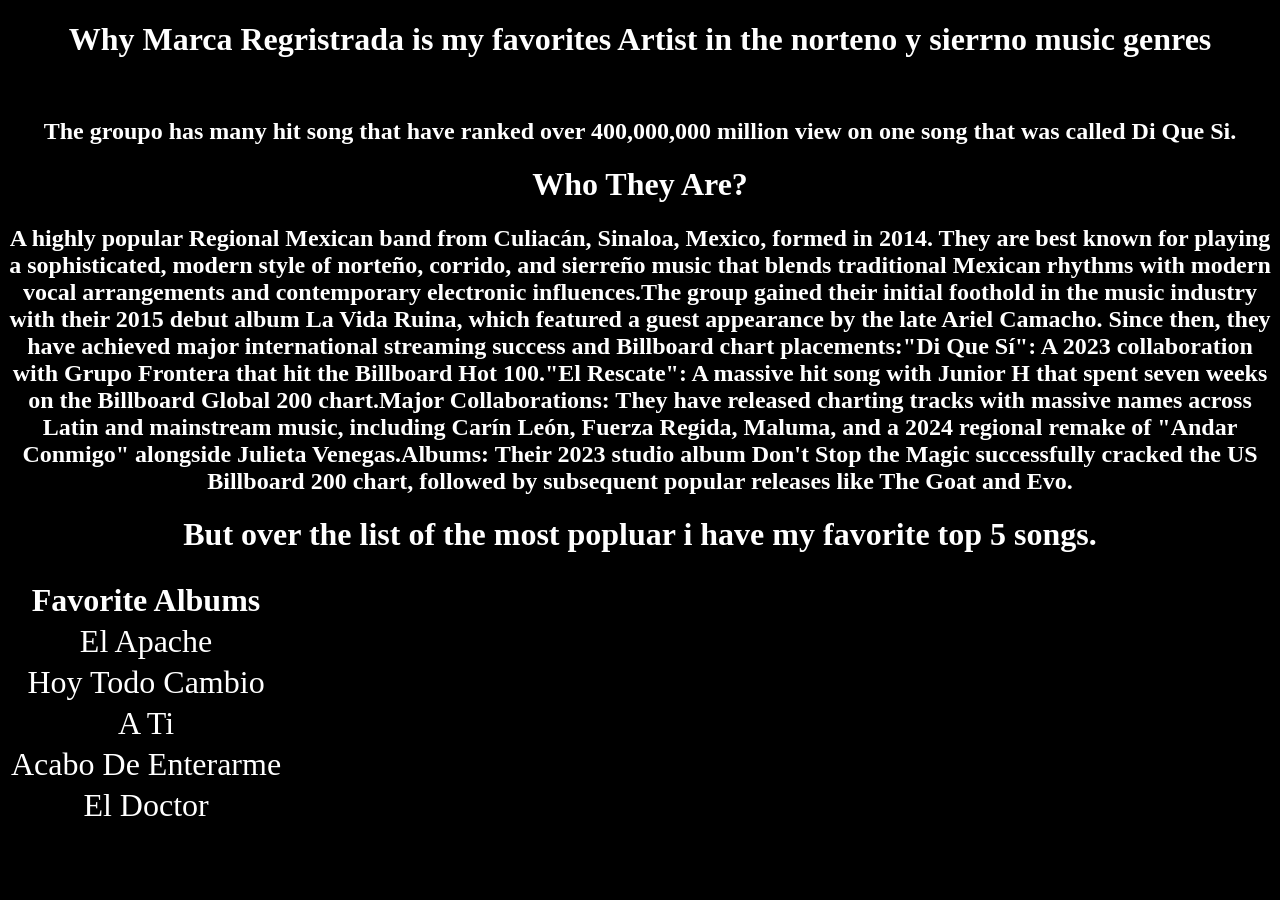
==== index.html @ 0d57727f "first commit" ====
<!DOCTYPE html>
<html lang="en">
    <head>
        <meta charset="UTF-8">
        <meta name="description"context="">
        <meta name="viewport" content="width=device-width, initial-scale=1.0 ">
        <title>Marca Registrada </title>
        <link rel="stylesheet" href="./global.css" type="text/css">
    </head> 
    
    <body>
        <h1> Why Marca Regristrada is my favorites Artist
         in the norteno y sierrno music genres  </h1>
         <img src="https://scannersound.com/wp-content/uploads/2022/02/Marca-registrada.jpg" alt="">
    <h2> The groupo has many hit song that have ranked over 400,000,000 million view on one song that was called Di Que Si.  </h2>
   
    
    <h1 class="who_they_are"> Who They Are?</h1>


    <h2>
        A highly popular Regional Mexican band from Culiacán, Sinaloa, Mexico, formed in 2014.
         They are best known for playing a sophisticated, modern style of norteño, corrido, 
         and sierreño music that blends traditional Mexican rhythms with modern vocal arrangements
          and contemporary electronic influences.The group gained their initial foothold in the music
           industry with their 2015 debut album La Vida Ruina, which featured a guest appearance by the late Ariel Camacho.
          Since then, they have achieved major international streaming success and Billboard
           chart placements:"Di Que Sí": A 2023 collaboration with Grupo Frontera that hit 
           the Billboard Hot 100."El Rescate": A massive hit song with Junior H that spent 
           seven weeks on the Billboard Global 200 chart.Major Collaborations: They have 
           released charting tracks with massive names across Latin and mainstream music,
            including Carín León, Fuerza Regida, Maluma, and a 2024 regional remake of 
            "Andar Conmigo" alongside Julieta Venegas.Albums: Their 2023 studio album 
            Don't Stop the Magic successfully cracked the US Billboard 200 chart, 
            followed by subsequent popular releases like The Goat and Evo.</h2>
        
        
        <h1>But over the list of the most popluar i have my favorite top 5 songs. </h1>
        <table class="table"> 
            <td>
            <tr>
                <th>Favorite Albums</th>
            </tr>
            <tr>
                <td>El Apache</td>
            </tr>
            <tr>
                <td>Hoy Todo Cambio </td>
            </tr>
            <tr>
                <td>A Ti</td>
            </tr>
            <tr>
                <td>Acabo De Enterarme</td>
            </tr>
            <tr>
                <td>El Doctor</td>
            </tr>
           
            </td>




        </table>
    </body>

</html>
---- global.css ----
body { 

   align-items:center;
    background-color:black;
    text-align:center;
    color:white
}
    

h2{ 
    font-size: x-large;

}

.logo {
    mix-blend-mode: color-burn;
}

.who_they_are {
    text-align: center;
}

.table {
    font-size: xx-large;
    /* text-align: ; */
}
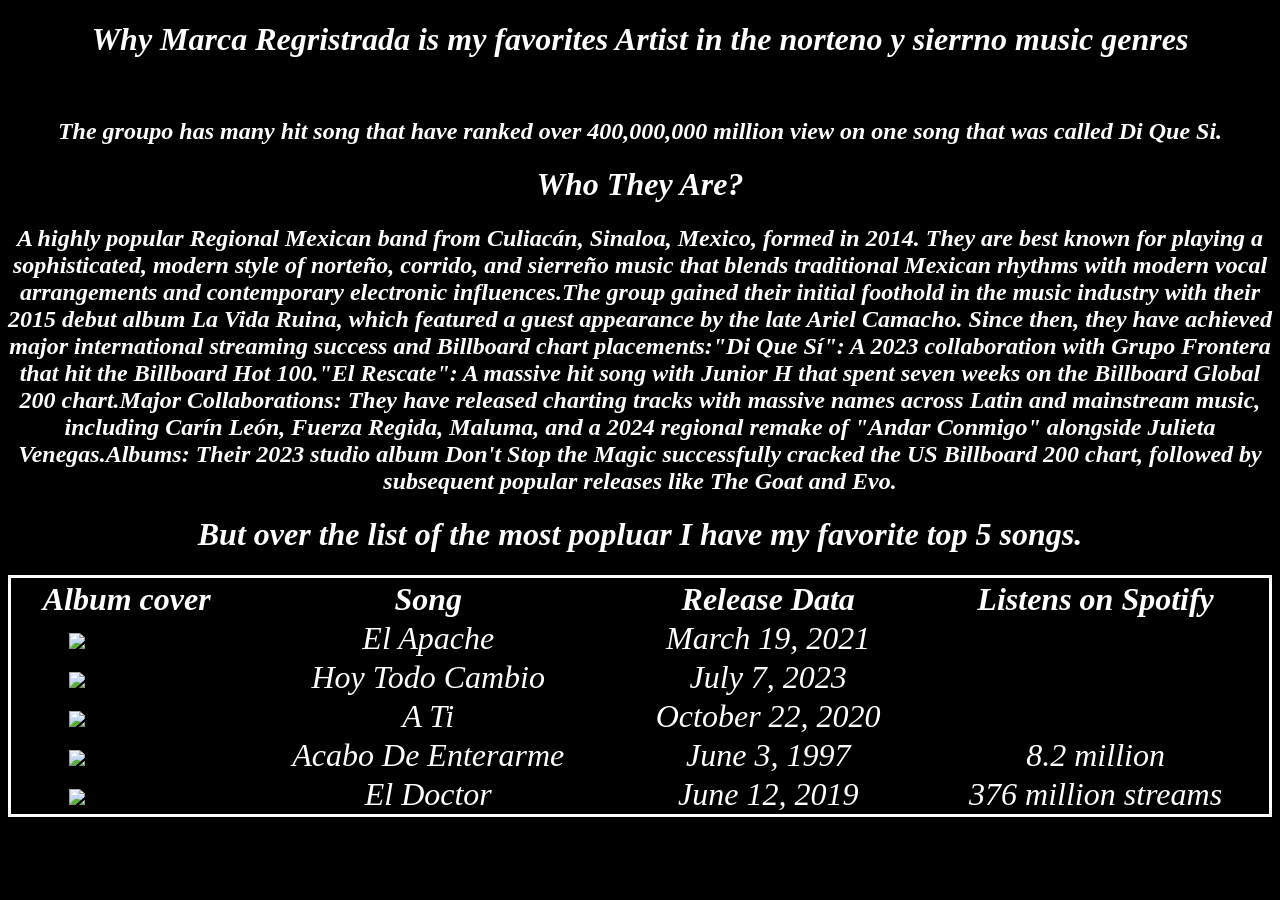
==== commit c0b7b271: "commit" ====
--- a/index.html
+++ b/index.html
@@ -35,26 +35,46 @@
             followed by subsequent popular releases like The Goat and Evo.</h2>
         
         
-        <h1>But over the list of the most popluar i have my favorite top 5 songs. </h1>
+        <h1>But over the list of the most popluar I have my favorite top 5 songs. </h1>
         <table class="table"> 
             <td>
             <tr>
-                <th>Favorite Albums</th>
+                <th>Album cover</th>
+                <th> Song </th>
+                <th>Release Data</th>
+                <th> Listens on Spotify</th>
+                
+
+            </tr>  
+            <tr>
+                <td><img src="https://i.scdn.co/image/ab67616d0000b2734784b6bf192b17059aa26f77"></td>
+                <td>El Apache </td>
+                <td>March 19, 2021</td>
+                <td></td>
+                
             </tr>
             <tr>
-                <td>El Apache</td>
+                <td><img src="https://i.scdn.co/image/ab67616d0000b273f676b770669986de34eb0530"></td>
+                <td>Hoy Todo Cambio </td>
+                <td>July 7, 2023</td>
             </tr>
             <tr>
-                <td>Hoy Todo Cambio </td>
+                <td><img src="https://i.scdn.co/image/ab67616d0000b273947832c67ab4d37b4278fc5e"></td>
+                <td>A Ti</td>
+                <td>October 22, 2020</td>
+                <td></td>
             </tr>
             <tr>
-                <td>A Ti</td>
+                <td><img src="https://i.scdn.co/image/ab67616d0000b27361001d81bd91b8ee18fb323a"></td>
+                <td>Acabo De Enterarme</td>
+                <td>June 3, 1997</td>
+                <td> 8.2 million</td>
             </tr>
             <tr>
-                <td>Acabo De Enterarme</td>
-            </tr>
-            <tr>
+                <td><img src="https://i.scdn.co/image/ab67616d0000b273fea3fb9a7ce7d1ce21ac6322"></td>
                 <td>El Doctor</td>
+                <td>June 12, 2019</td>
+                <td>376 million streams </td>
             </tr>
            
             </td>
--- a/global.css
+++ b/global.css
@@ -3,7 +3,8 @@
    align-items:center;
     background-color:black;
     text-align:center;
-    color:white
+    color:white;
+    font-style: italic
 }
     
 
@@ -20,7 +21,21 @@
     text-align: center;
 }
 
-.table {
+table {
     font-size: xx-large;
-    /* text-align: ; */
+    width: 100%;
+    padding:10px;
+    border: 3px solid white;
+    align-content: center;
+    border-collapse: collapse;
+    max-width: 100%;
+    flex: content;
+    flex-direction: column;
+    align-content: center;
+
 }
+
+img {
+    min-width: 50%;
+}
+
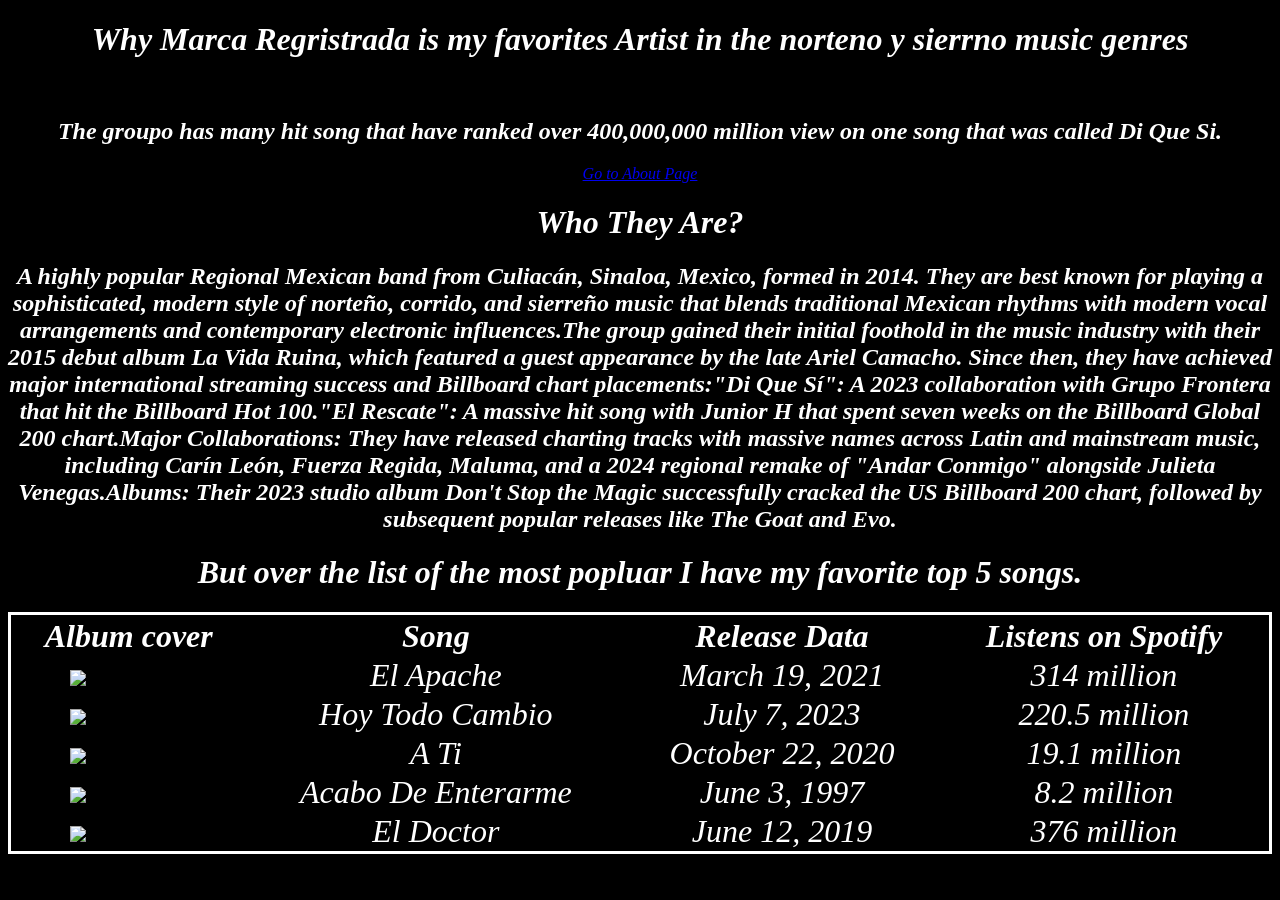
==== commit 41907f7f: "add on" ====
--- a/index.html
+++ b/index.html
@@ -14,9 +14,10 @@
          <img src="https://scannersound.com/wp-content/uploads/2022/02/Marca-registrada.jpg" alt="">
     <h2> The groupo has many hit song that have ranked over 400,000,000 million view on one song that was called Di Que Si.  </h2>
    
+    <a href="Marca Registrada/marca.html">Go to About Page</a>
+
     
     <h1 class="who_they_are"> Who They Are?</h1>
-
 
     <h2>
         A highly popular Regional Mexican band from Culiacán, Sinaloa, Mexico, formed in 2014.
@@ -34,6 +35,9 @@
             Don't Stop the Magic successfully cracked the US Billboard 200 chart, 
             followed by subsequent popular releases like The Goat and Evo.</h2>
         
+
+
+
         
         <h1>But over the list of the most popluar I have my favorite top 5 songs. </h1>
         <table class="table"> 
@@ -50,19 +54,20 @@
                 <td><img src="https://i.scdn.co/image/ab67616d0000b2734784b6bf192b17059aa26f77"></td>
                 <td>El Apache </td>
                 <td>March 19, 2021</td>
-                <td></td>
+                <td>314 million </td>
                 
             </tr>
             <tr>
                 <td><img src="https://i.scdn.co/image/ab67616d0000b273f676b770669986de34eb0530"></td>
                 <td>Hoy Todo Cambio </td>
                 <td>July 7, 2023</td>
+                <td>220.5 million</td>
             </tr>
             <tr>
                 <td><img src="https://i.scdn.co/image/ab67616d0000b273947832c67ab4d37b4278fc5e"></td>
                 <td>A Ti</td>
                 <td>October 22, 2020</td>
-                <td></td>
+                <td>19.1 million</td>
             </tr>
             <tr>
                 <td><img src="https://i.scdn.co/image/ab67616d0000b27361001d81bd91b8ee18fb323a"></td>
@@ -74,7 +79,7 @@
                 <td><img src="https://i.scdn.co/image/ab67616d0000b273fea3fb9a7ce7d1ce21ac6322"></td>
                 <td>El Doctor</td>
                 <td>June 12, 2019</td>
-                <td>376 million streams </td>
+                <td>376 million </td>
             </tr>
            
             </td>
@@ -83,6 +88,9 @@
 
 
         </table>
+        <a href="./index.html /">
+            
+        </a>
     </body>
 
 </html>
--- a/global.css
+++ b/global.css
@@ -10,6 +10,7 @@
 
 h2{ 
     font-size: x-large;
+
 
 }
 
@@ -33,6 +34,7 @@
     flex-direction: column;
     align-content: center;
 
+
 }
 
 img {
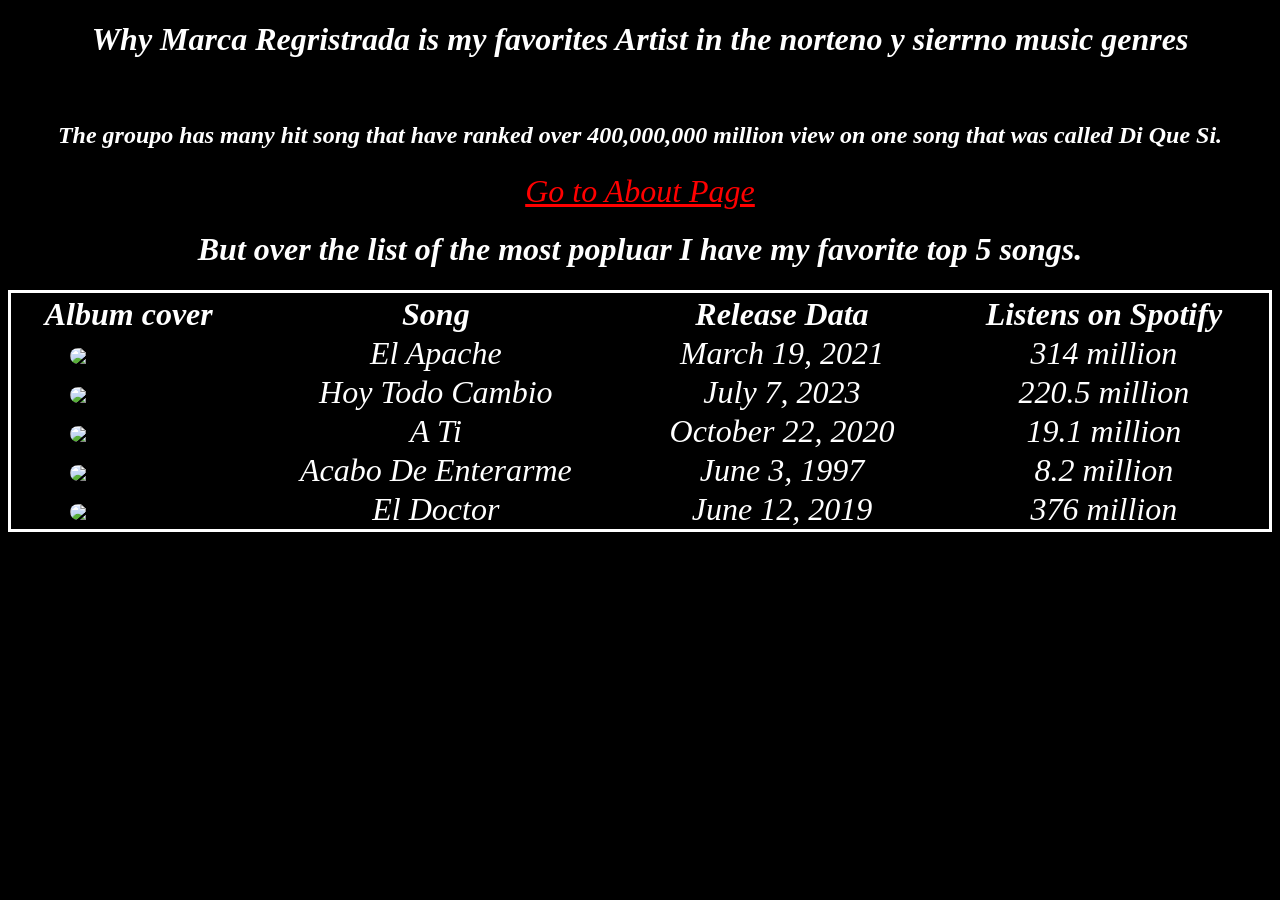
==== commit c939726e: "more" ====
--- a/index.html
+++ b/index.html
@@ -2,7 +2,7 @@
 <html lang="en">
     <head>
         <meta charset="UTF-8">
-        <meta name="description"context="">
+        <meta name="description"context="About Page">
         <meta name="viewport" content="width=device-width, initial-scale=1.0 ">
         <title>Marca Registrada </title>
         <link rel="stylesheet" href="./global.css" type="text/css">
@@ -12,32 +12,9 @@
         <h1> Why Marca Regristrada is my favorites Artist
          in the norteno y sierrno music genres  </h1>
          <img src="https://scannersound.com/wp-content/uploads/2022/02/Marca-registrada.jpg" alt="">
-    <h2> The groupo has many hit song that have ranked over 400,000,000 million view on one song that was called Di Que Si.  </h2>
+        <h3> The groupo has many hit song that have ranked over 400,000,000 million view on one song that was called Di Que Si.  </h3>
    
-    <a href="Marca Registrada/marca.html">Go to About Page</a>
-
-    
-    <h1 class="who_they_are"> Who They Are?</h1>
-
-    <h2>
-        A highly popular Regional Mexican band from Culiacán, Sinaloa, Mexico, formed in 2014.
-         They are best known for playing a sophisticated, modern style of norteño, corrido, 
-         and sierreño music that blends traditional Mexican rhythms with modern vocal arrangements
-          and contemporary electronic influences.The group gained their initial foothold in the music
-           industry with their 2015 debut album La Vida Ruina, which featured a guest appearance by the late Ariel Camacho.
-          Since then, they have achieved major international streaming success and Billboard
-           chart placements:"Di Que Sí": A 2023 collaboration with Grupo Frontera that hit 
-           the Billboard Hot 100."El Rescate": A massive hit song with Junior H that spent 
-           seven weeks on the Billboard Global 200 chart.Major Collaborations: They have 
-           released charting tracks with massive names across Latin and mainstream music,
-            including Carín León, Fuerza Regida, Maluma, and a 2024 regional remake of 
-            "Andar Conmigo" alongside Julieta Venegas.Albums: Their 2023 studio album 
-            Don't Stop the Magic successfully cracked the US Billboard 200 chart, 
-            followed by subsequent popular releases like The Goat and Evo.</h2>
-        
-
-
-
+        <a href="Marca Registrada/marca.html">Go to About Page</a>
         
         <h1>But over the list of the most popluar I have my favorite top 5 songs. </h1>
         <table class="table"> 
--- a/global.css
+++ b/global.css
@@ -6,9 +6,13 @@
     color:white;
     font-style: italic
 }
-    
+   
+a{
+    font-size: xx-large;
+    color: red;
+}
 
-h2{ 
+h3{ 
     font-size: x-large;
 
 
@@ -18,9 +22,6 @@
     mix-blend-mode: color-burn;
 }
 
-.who_they_are {
-    text-align: center;
-}
 
 table {
     font-size: xx-large;
@@ -39,5 +40,6 @@
 
 img {
     min-width: 50%;
+    border-radius: 60px;
 }
 
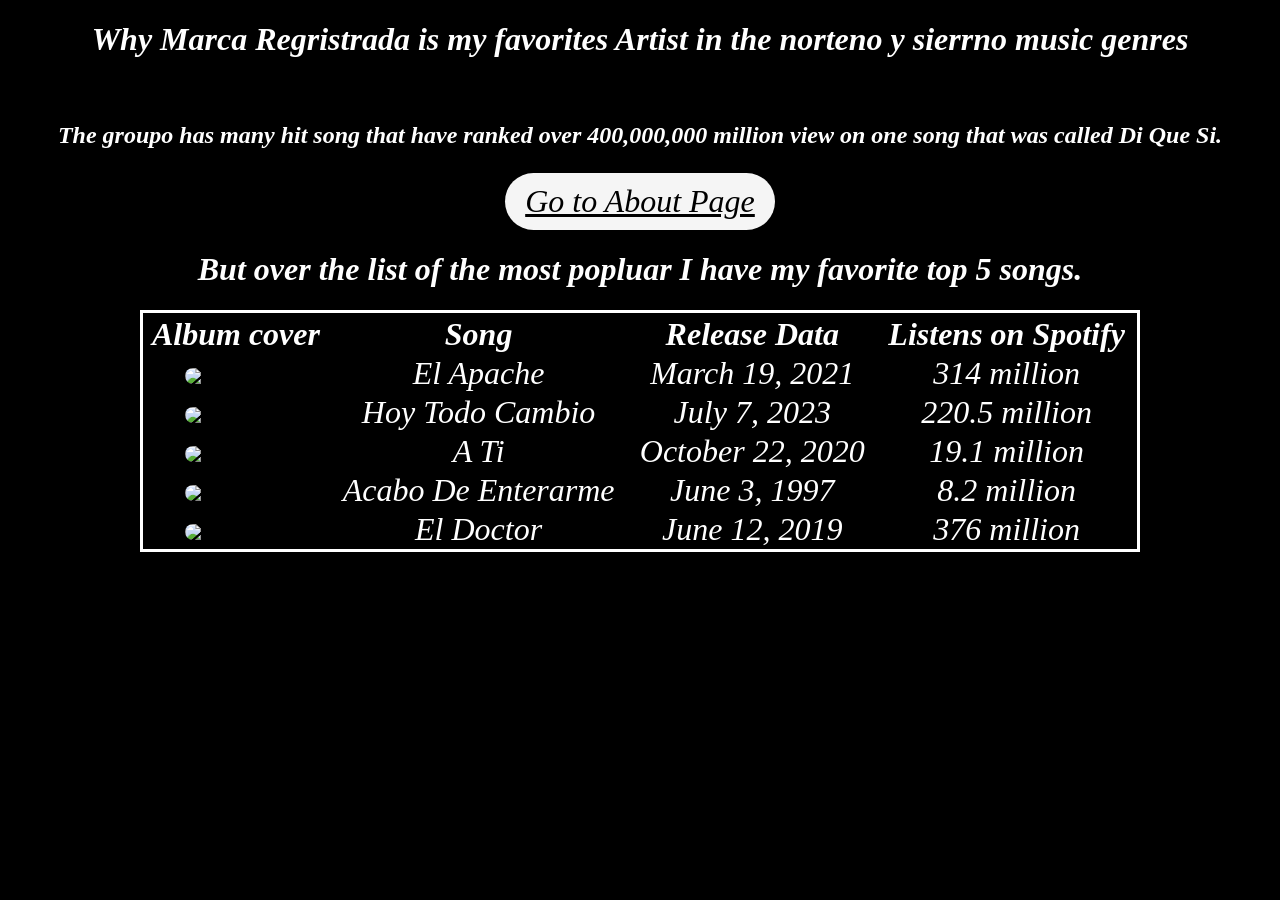
==== commit 82efca7f: "chnages" ====
--- a/index.html
+++ b/index.html
@@ -14,7 +14,7 @@
          <img src="https://scannersound.com/wp-content/uploads/2022/02/Marca-registrada.jpg" alt="">
         <h3> The groupo has many hit song that have ranked over 400,000,000 million view on one song that was called Di Que Si.  </h3>
    
-        <a href="Marca Registrada/marca.html">Go to About Page</a>
+        <a href="Marca Registrada/marca.html" class="my-button">Go to About Page</a>
         
         <h1>But over the list of the most popluar I have my favorite top 5 songs. </h1>
         <table class="table"> 
--- a/global.css
+++ b/global.css
@@ -6,10 +6,16 @@
     color:white;
     font-style: italic
 }
-   
+.my-button{
+    display: inline-block;
+    background-color: whitesmoke;
+    color: black;
+    padding: 10px 20px;
+    border-radius: 30px;
+}
 a{
     font-size: xx-large;
-    color: red;
+
 }
 
 h3{ 
@@ -23,9 +29,10 @@
 }
 
 
+
 table {
     font-size: xx-large;
-    width: 100%;
+    width: 1000px;
     padding:10px;
     border: 3px solid white;
     align-content: center;
@@ -34,12 +41,14 @@
     flex: content;
     flex-direction: column;
     align-content: center;
-
+    margin-left: auto;
+    margin-right: auto;
 
 }
 
 img {
-    min-width: 50%;
-    border-radius: 60px;
-}
+    min-width: 55%;
+    border-radius: 30px;
+    width: 20px;
+    ;}
 
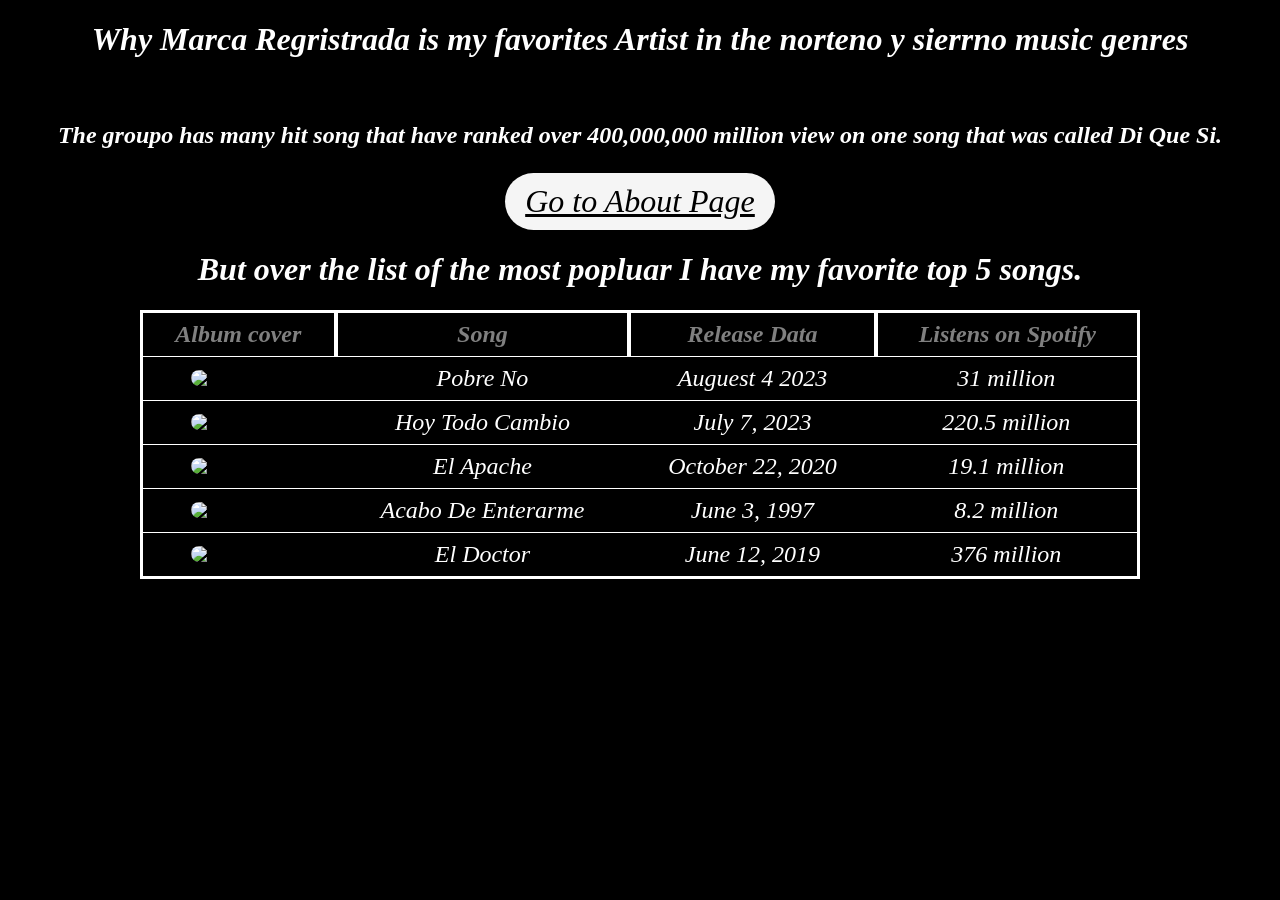
==== commit 7ca8ddbf: "changes" ====
--- a/index.html
+++ b/index.html
@@ -18,20 +18,20 @@
         
         <h1>But over the list of the most popluar I have my favorite top 5 songs. </h1>
         <table class="table"> 
-            <td>
+            
             <tr>
-                <th>Album cover</th>
-                <th> Song </th>
-                <th>Release Data</th>
-                <th> Listens on Spotify</th>
+                <th id="hrz1">Album cover</th>
+                <th id="hrz2"> Song </th>
+                <th id="hrz3">Release Data</th>
+                <th id="hrz4"> Listens on Spotify</th>
                 
 
             </tr>  
             <tr>
-                <td><img src="https://i.scdn.co/image/ab67616d0000b2734784b6bf192b17059aa26f77"></td>
-                <td>El Apache </td>
-                <td>March 19, 2021</td>
-                <td>314 million </td>
+                <td><img src="https://i.scdn.co/image/ab67616d0000b273e9da100ac57960dbb5022139"></td>
+                <td> Pobre No</td>
+                <td>Auguest 4 2023</td>
+                <td>31 million </td>
                 
             </tr>
             <tr>
@@ -41,8 +41,8 @@
                 <td>220.5 million</td>
             </tr>
             <tr>
-                <td><img src="https://i.scdn.co/image/ab67616d0000b273947832c67ab4d37b4278fc5e"></td>
-                <td>A Ti</td>
+                <td><img src="https://i.scdn.co/image/ab67616d0000b2734784b6bf192b17059aa26f77"></td>
+                <td>El Apache</td>
                 <td>October 22, 2020</td>
                 <td>19.1 million</td>
             </tr>
@@ -59,7 +59,7 @@
                 <td>376 million </td>
             </tr>
            
-            </td>
+
 
 
 
--- a/global.css
+++ b/global.css
@@ -13,8 +13,11 @@
     padding: 10px 20px;
     border-radius: 30px;
 }
-a{
+a {
     font-size: xx-large;
+}
+a:hover{
+    box-shadow: 0px 10px 10px gray; 
 
 }
 
@@ -31,8 +34,8 @@
 
 
 table {
-    font-size: xx-large;
-    width: 1000px;
+    font-size: x-large;
+    width:1000px;
     padding:10px;
     border: 3px solid white;
     align-content: center;
@@ -43,9 +46,29 @@
     align-content: center;
     margin-left: auto;
     margin-right: auto;
-
+    border-collapse: collapse;
+ 
 }
 
+th, td { 
+    border-bottom: 1px solid white; padding: 8px;
+ }
+#hrz1{
+    color: gray;
+    border-right: 4px solid white;
+}
+#hrz2{
+    color: gray;
+    border-right: 4px solid white;
+}
+#hrz3{
+    color: gray;
+    border-right: 4px solid white;
+}
+#hrz4{
+    color: gray;
+    border-right: 1px solid white;
+}
 img {
     min-width: 55%;
     border-radius: 30px;
